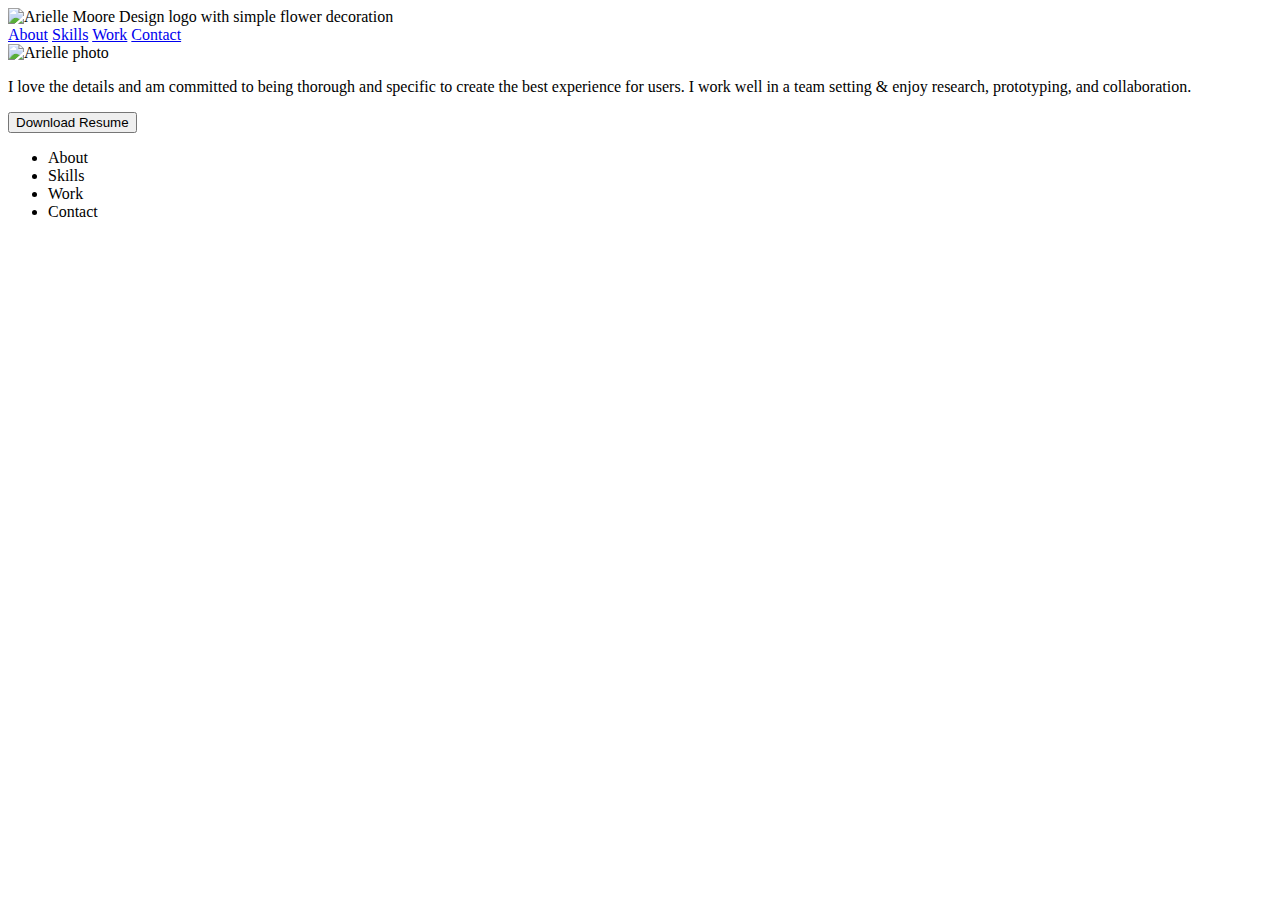
==== index.html @ 68fd6ccd "hw 17" ====
<!DOCTYPE html>
<html lang="en">
<head>
    <meta charset="UTF-8">
    <meta name="viewport" content="width=device-width, initial-scale=1.0">
    <title>Document</title>
</head>

<body>
    <header class="navigation">
        <div class ="inline-block logo">
            <img src="images/Arielle Moore Logo2.png" alt="Arielle Moore Design logo with simple flower decoration">
        </div>
        <nav class="inline-block">
            <a href="#">About</a>
            <a href="#">Skills</a>
            <a href="#">Work</a>
            <a href="#">Contact</a>
        </nav>
        <section class="heroImg">
            <div class="content">
                <img src="images/Mask Group 71.png" alt="Arielle photo">
                <p>I love the details and am committed to being thorough and specific to create
                    the best experience for users. I work well in a team setting & enjoy research, 
                    prototyping, and collaboration.</p>
                <button>Download Resume</button>
            <footer>
                <ul>
                    <li class="inline-block">About</li>
                    <li class="inline-block">Skills</li>
                    <li class="inline-block">Work</li>
                    <li class="inline-block">Contact</li>
                </ul>
            </footer>
            </div>
        </section>
    </header>
    
</body>

</html>
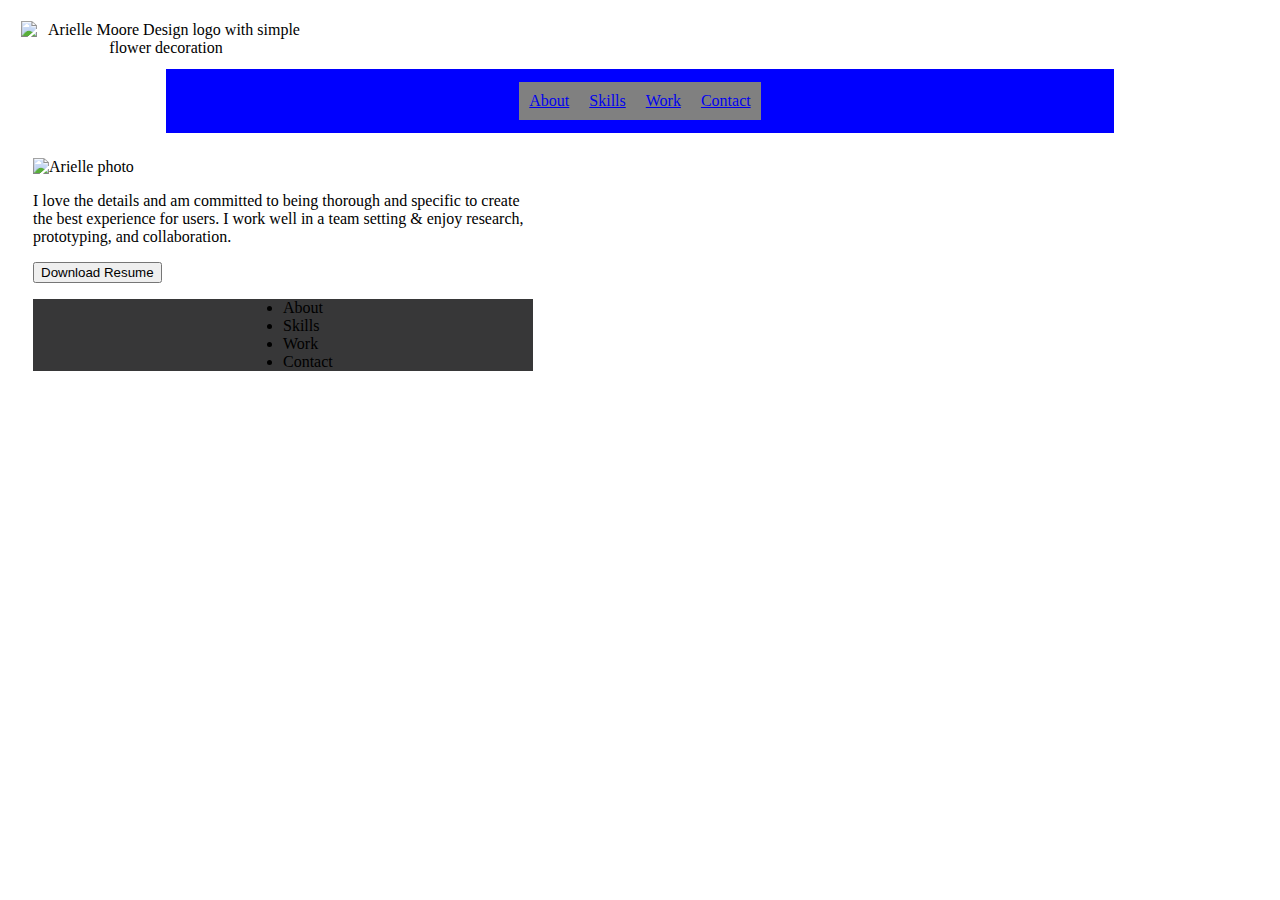
==== commit 70f3ccc3: "hw17v2" ====
--- a/index.html
+++ b/index.html
@@ -4,18 +4,19 @@
     <meta charset="UTF-8">
     <meta name="viewport" content="width=device-width, initial-scale=1.0">
     <title>Document</title>
+    <link rel="stylesheet" href="./CSS/style.css">
 </head>
-
+ 
 <body>
     <header class="navigation">
         <div class ="inline-block logo">
             <img src="images/Arielle Moore Logo2.png" alt="Arielle Moore Design logo with simple flower decoration">
         </div>
-        <nav class="inline-block">
-            <a href="#">About</a>
-            <a href="#">Skills</a>
-            <a href="#">Work</a>
-            <a href="#">Contact</a>
+        <nav class="blockNav">
+            <a class="btn" href="#">About</a>
+            <a class="btn" href="#">Skills</a>
+            <a class="btn" href="#">Work</a>
+            <a class="btn" href="#">Contact</a>
         </nav>
         <section class="heroImg">
             <div class="content">
@@ -38,4 +39,4 @@
     
 </body>
 
-</html>+</html>
--- a/CSS/style.css
+++ b/CSS/style.css
@@ -0,0 +1,50 @@
+.blockNav {
+    display: flex;
+    justify-content: center;
+    margin: 0 auto;
+    background-color: blue;
+}
+
+.logo {
+    width: 23%;
+    padding: 1%;
+    text-align: center;
+}
+
+.btn {
+    padding: 10px;
+    background-color: gray;
+    
+}
+
+nav {
+    width: 73%;
+    padding: 1%;
+}
+
+ul {
+    width: 50%;
+    margin-left: auto;
+}
+
+.heroImg {
+    height: auto;
+    padding: 25px;
+    border-radius: 25%;
+    max-width: 25%;
+
+}
+
+.content {
+    width: 500px;
+    margin: 0 auto;
+}
+
+footer {
+    background-color: #373738;
+    position: relative;
+    top: 0;
+    left: 0;
+    transform: none;
+}
+
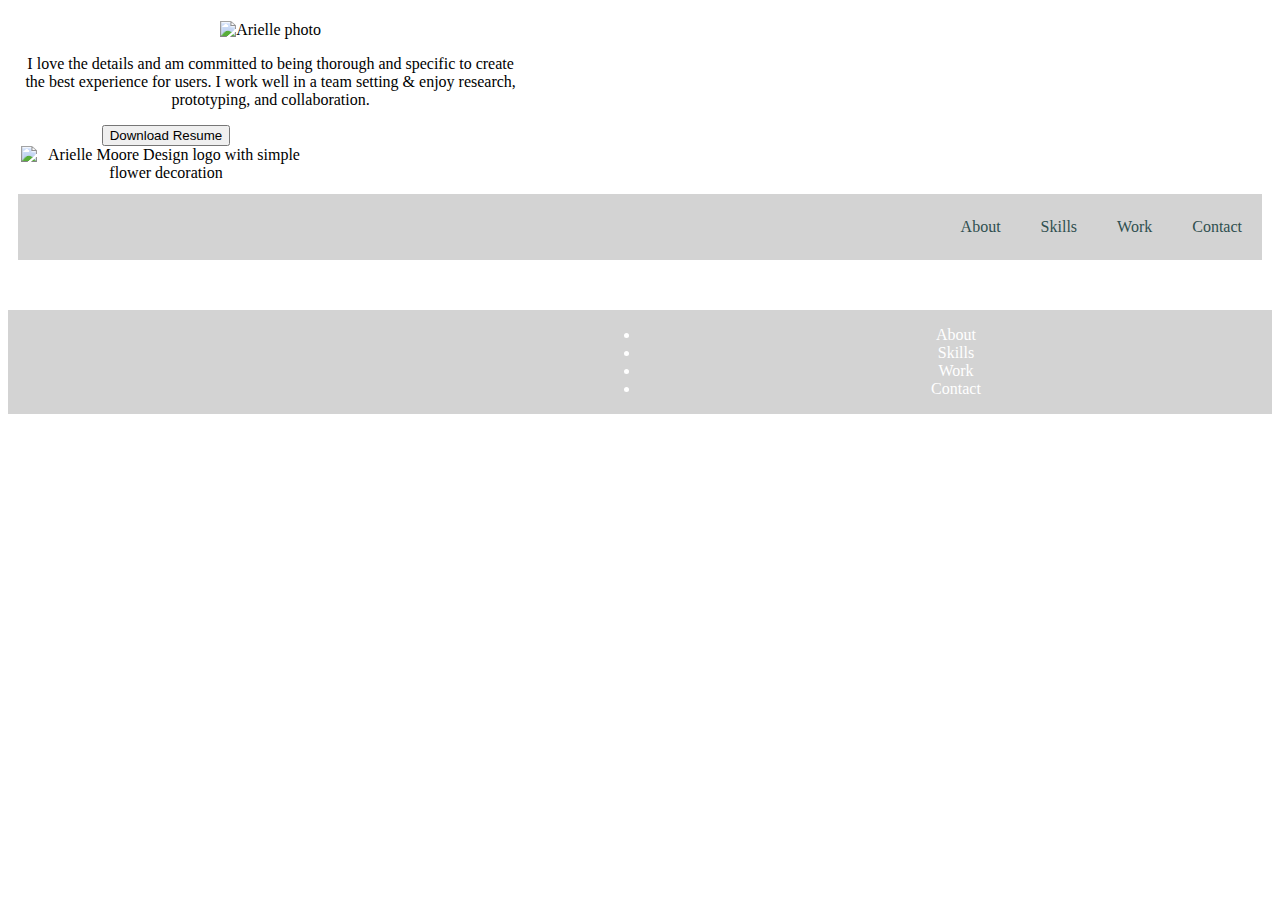
==== commit 54aaf778: "version 2" ====
--- a/index.html
+++ b/index.html
@@ -10,6 +10,12 @@
 <body>
     <header class="navigation">
         <div class ="inline-block logo">
+            <div class="content">
+                <img src="images/Mask Group 71.png" alt="Arielle photo">
+                <p>I love the details and am committed to being thorough and specific to create
+                    the best experience for users. I work well in a team setting & enjoy research, 
+                    prototyping, and collaboration.</p></div>
+                <button>Download Resume</button>
             <img src="images/Arielle Moore Logo2.png" alt="Arielle Moore Design logo with simple flower decoration">
         </div>
         <nav class="blockNav">
@@ -18,13 +24,9 @@
             <a class="btn" href="#">Work</a>
             <a class="btn" href="#">Contact</a>
         </nav>
-        <section class="heroImg">
-            <div class="content">
-                <img src="images/Mask Group 71.png" alt="Arielle photo">
-                <p>I love the details and am committed to being thorough and specific to create
-                    the best experience for users. I work well in a team setting & enjoy research, 
-                    prototyping, and collaboration.</p>
-                <button>Download Resume</button>
+        <div class="heroImg"></div>
+            
+            
             <footer>
                 <ul>
                     <li class="inline-block">About</li>
@@ -33,8 +35,8 @@
                     <li class="inline-block">Contact</li>
                 </ul>
             </footer>
-            </div>
-        </section>
+            
+        
     </header>
     
 </body>
--- a/CSS/style.css
+++ b/CSS/style.css
@@ -1,8 +1,10 @@
 .blockNav {
     display: flex;
-    justify-content: center;
+    justify-content: flex-end;
     margin: 0 auto;
-    background-color: blue;
+    background-color: lightgray;
+    text-decoration: none;
+    margin: 0 10px 0 10px;
 }
 
 .logo {
@@ -13,13 +15,21 @@
 
 .btn {
     padding: 10px;
-    background-color: gray;
-    
+    margin: 0 10px 0 10px;
+    color: darkslategray;
 }
 
 nav {
-    width: 73%;
-    padding: 1%;
+    background-color: lightseagreen;
+    text-align: center;
+    padding-top: 14px;
+    padding-bottom: 14px;
+    color: white;
+    text-decoration: none;
+}
+
+nav a {
+    text-decoration: none;
 }
 
 ul {
@@ -32,6 +42,7 @@
     padding: 25px;
     border-radius: 25%;
     max-width: 25%;
+    
 
 }
 
@@ -41,10 +52,12 @@
 }
 
 footer {
-    background-color: #373738;
-    position: relative;
-    top: 0;
-    left: 0;
-    transform: none;
+    background-color: lightgray;
+    color: white;
+    display: flex;
+    justify-content: center;
+    margin: 0 auto;
+    text-align: center;
+    list-style-type: none;
 }
 
